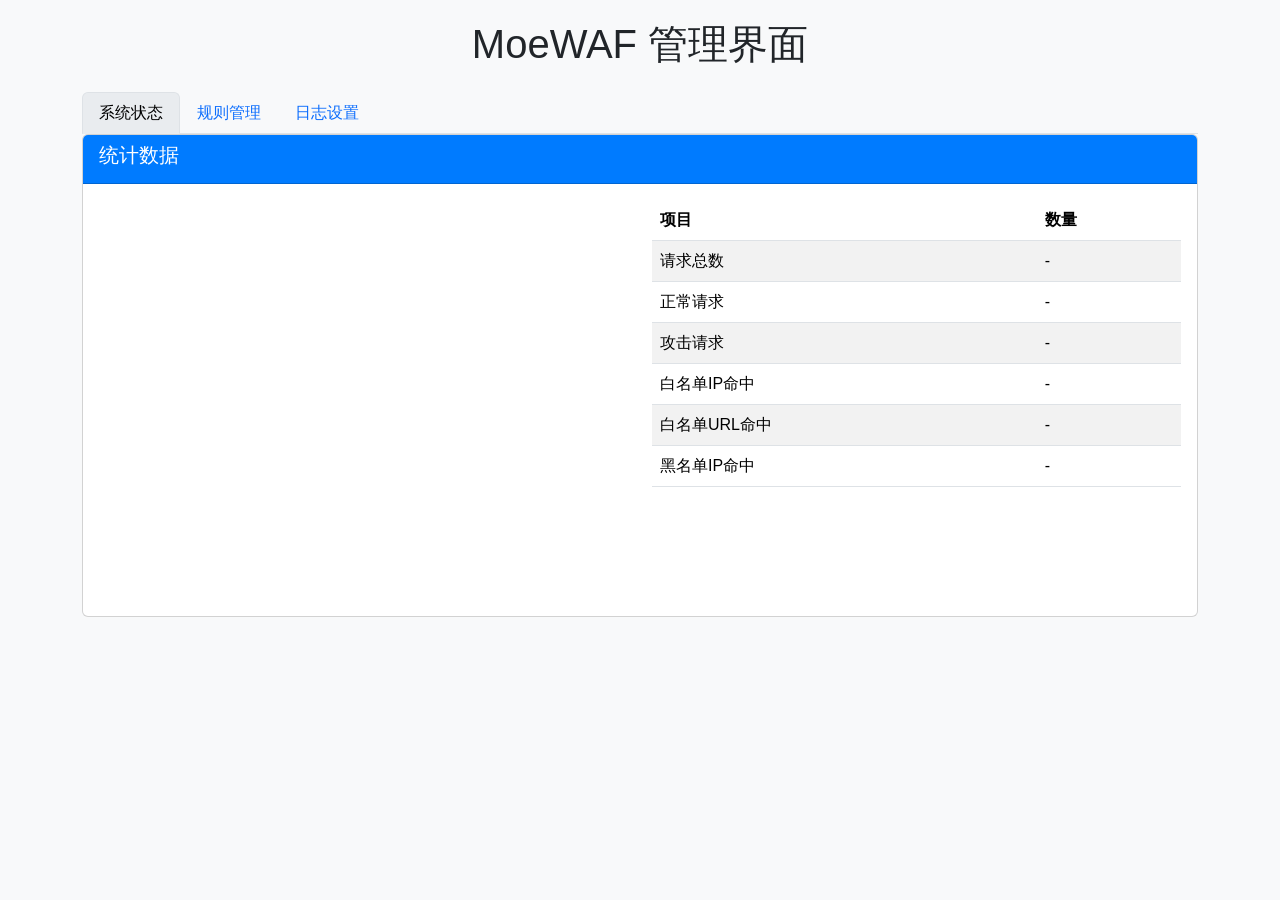
==== systeminfo/index.html @ 4e668096 "feat: 添加WAF管理界面和API支持 refactor(util): 增加日志白名单IP过滤功能 refactor(waf): 优化统计信息接口访问控制 feat(api): 实现规则管理和日志" ====
<!DOCTYPE html>
<html lang="zh-CN">
<head>
    <meta charset="UTF-8">
    <meta name="viewport" content="width=device-width, initial-scale=1.0">
    <title>MoeWAF 管理界面</title>
    <link rel="stylesheet" href="https://cdn.jsdmirror.com/npm/bootstrap@5.3.0/dist/css/bootstrap.min.css">
    <script src="https://cdn.jsdmirror.com/npm/bootstrap@5.3.0/dist/js/bootstrap.bundle.min.js"></script>
    <script src="https://cdn.jsdmirror.com/npm/echarts@5.4.3/dist/echarts.min.js"></script>
    <script src="https://cdn.jsdmirror.com/npm/axios@1.4.0/dist/axios.min.js"></script>
    <style>
        body {
            font-family: Arial, sans-serif;
            background-color: #f8f9fa;
        }
        .container {
            margin-top: 20px;
        }
        .card {
            margin-bottom: 20px;
        }
        .card-header {
            background-color: #007bff;
            color: white;
        }
        .nav-tabs .nav-link.active {
            background-color: #e9ecef;
            border-color: #dee2e6 #dee2e6 #e9ecef;
        }
        .rule-item {
            margin-bottom: 10px;
            padding: 10px;
            border: 1px solid #dee2e6;
            border-radius: 5px;
        }
        .rule-item:hover {
            background-color: #f8f9fa;
        }
        .rule-content {
            margin-left: 20px;
        }
        .btn-group {
            margin-right: 10px;
        }
        .alert {
            margin-top: 10px;
        }
        #chart-container {
            width: 100%;
            height: 400px;
        }
    </style>
</head>
<body>
    <div class="container">
        <h1 class="text-center mb-4">MoeWAF 管理界面</h1>
        
        <!-- 导航标签 -->
        <ul class="nav nav-tabs" id="mainTabs" role="tablist">
            <li class="nav-item" role="presentation">
                <button class="nav-link active" id="status-tab" data-bs-toggle="tab" data-bs-target="#status" type="button" role="tab" aria-controls="status" aria-selected="true">系统状态</button>
            </li>
            <li class="nav-item" role="presentation">
                <button class="nav-link" id="rules-tab" data-bs-toggle="tab" data-bs-target="#rules" type="button" role="tab" aria-controls="rules" aria-selected="false">规则管理</button>
            </li>
            <li class="nav-item" role="presentation">
                <button class="nav-link" id="logs-tab" data-bs-toggle="tab" data-bs-target="#logs" type="button" role="tab" aria-controls="logs" aria-selected="false">日志设置</button>
            </li>
        </ul>
        
        <!-- 标签内容 -->
        <div class="tab-content" id="mainTabsContent">
            <!-- 系统状态标签 -->
            <div class="tab-pane fade show active" id="status" role="tabpanel" aria-labelledby="status-tab">
                <div class="card">
                    <div class="card-header">
                        <h5 class="card-title">统计数据</h5>
                    </div>
                    <div class="card-body">
                        <div class="row">
                            <div class="col-md-6">
                                <div id="chart-container"></div>
                            </div>
                            <div class="col-md-6">
                                <table class="table table-striped">
                                    <thead>
                                        <tr>
                                            <th>项目</th>
                                            <th>数量</th>
                                        </tr>
                                    </thead>
                                    <tbody id="stats-table">
                                        <tr>
                                            <td>请求总数</td>
                                            <td id="req-total">-</td>
                                        </tr>
                                        <tr>
                                            <td>正常请求</td>
                                            <td id="req-normal">-</td>
                                        </tr>
                                        <tr>
                                            <td>攻击请求</td>
                                            <td id="req-attack">-</td>
                                        </tr>
                                        <tr>
                                            <td>白名单IP命中</td>
                                            <td id="req-white-ip">-</td>
                                        </tr>
                                        <tr>
                                            <td>白名单URL命中</td>
                                            <td id="req-white-url">-</td>
                                        </tr>
                                        <tr>
                                            <td>黑名单IP命中</td>
                                            <td id="req-black-ip">-</td>
                                        </tr>
                                    </tbody>
                                </table>
                            </div>
                        </div>
                    </div>
                </div>
            </div>
            
            <!-- 规则管理标签 -->
            <div class="tab-pane fade" id="rules" role="tabpanel" aria-labelledby="rules-tab">
                <div class="card">
                    <div class="card-header">
                        <h5 class="card-title">规则管理</h5>
                    </div>
                    <div class="card-body">
                        <div class="mb-3">
                            <label for="rule-file" class="form-label">选择规则文件</label>
                            <select class="form-select" id="rule-file">
                                <option value="system/args.rule">参数规则 (args.rule)</option>
                                <option value="system/cookie.rule">Cookie规则 (cookie.rule)</option>
                                <option value="system/post.rule">POST规则 (post.rule)</option>
                                <option value="system/url.rule">URL规则 (url.rule)</option>
                                <option value="system/useragent.rule">User-Agent规则 (useragent.rule)</option>
                                <option value="system/referer.rule">Referer规则 (referer.rule)</option>
                                <option value="system/header.rule">Header规则 (header.rule)</option>
                                <option value="blackip.rule">黑名单IP (blackip.rule)</option>
                                <option value="whiteip.rule">白名单IP (whiteip.rule)</option>
                                <option value="whiteurl.rule">白名单URL (whiteurl.rule)</option>
                                <option value="useragentforcc.rule">CC白名单User-Agent (useragentforcc.rule)</option>
                            </select>
                        </div>
                        <div id="rule-content">
                            <!-- 规则内容将通过JavaScript加载 -->
                        </div>
                        <div class="mt-3">
                            <button class="btn btn-primary" id="add-rule">添加规则</button>
                            <button class="btn btn-success" id="save-rules">保存规则</button>
                            <div class="alert alert-info mt-3" role="alert">
                                注意：保存规则后需要重启Nginx才能生效
                            </div>
                        </div>
                    </div>
                </div>
            </div>
            
            <!-- 日志设置标签 -->
            <div class="tab-pane fade" id="logs" role="tabpanel" aria-labelledby="logs-tab">
                <div class="card">
                    <div class="card-header">
                        <h5 class="card-title">日志设置</h5>
                    </div>
                    <div class="card-body">
                        <div class="mb-3">
                            <label class="form-label">日志忽略白名单</label>
                            <div class="form-check">
                                <input class="form-check-input" type="checkbox" id="log-whitelist-enabled">
                                <label class="form-check-label" for="log-whitelist-enabled">
                                    启用日志忽略白名单（使用白名单IP和白名单URL规则）
                                </label>
                            </div>
                            <button class="btn btn-primary mt-3" id="save-log-settings">保存设置</button>
                        </div>
                    </div>
                </div>
            </div>
        </div>
    </div>
    
    <!-- 添加规则模态框 -->
    <div class="modal fade" id="addRuleModal" tabindex="-1" aria-labelledby="addRuleModalLabel" aria-hidden="true">
        <div class="modal-dialog">
            <div class="modal-content">
                <div class="modal-header">
                    <h5 class="modal-title" id="addRuleModalLabel">添加规则</h5>
                    <button type="button" class="btn-close" data-bs-dismiss="modal" aria-label="Close"></button>
                </div>
                <div class="modal-body">
                    <div class="mb-3">
                        <label for="new-rule" class="form-label">规则内容（正则表达式）</label>
                        <input type="text" class="form-control" id="new-rule" placeholder="例如：\bSELECT\b.*\bFROM\b">
                    </div>
                </div>
                <div class="modal-footer">
                    <button type="button" class="btn btn-secondary" data-bs-dismiss="modal">取消</button>
                    <button type="button" class="btn btn-primary" id="confirm-add-rule">添加</button>
                </div>
            </div>
        </div>
    </div>
    
    <script>
        // 初始化Bootstrap标签页
        const mainTabs = new bootstrap.Tab(document.getElementById('mainTabs'));
        
        // 初始化图表
        const chart = echarts.init(document.getElementById('chart-container'));
        
        // 获取统计数据
        function getStats() {
            axios.get('/api/stats')
                .then(response => {
                    const data = response.data;
                    
                    // 更新表格数据
                    document.getElementById('req-total').textContent = data.firewall_req_total || 0;
                    document.getElementById('req-normal').textContent = data.firewall_req_normal || 0;
                    document.getElementById('req-attack').textContent = data.firewall_req_attack || 0;
                    document.getElementById('req-white-ip').textContent = data.firewall_req_white_ip || 0;
                    document.getElementById('req-white-url').textContent = data.firewall_req_white_url || 0;
                    document.getElementById('req-black-ip').textContent = data.firewall_req_black_ip || 0;
                    
                    // 更新图表
                    const option = {
                        title: {
                            text: '请求类型分布',
                            left: 'center'
                        },
                        tooltip: {
                            trigger: 'item'
                        },
                        legend: {
                            orient: 'vertical',
                            left: 'left'
                        },
                        series: [
                            {
                                name: '请求类型',
                                type: 'pie',
                                radius: '50%',
                                data: [
                                    { value: data.firewall_req_normal || 0, name: '正常请求' },
                                    { value: data.firewall_req_attack || 0, name: '攻击请求' },
                                    { value: data.firewall_req_white_ip || 0, name: '白名单IP' },
                                    { value: data.firewall_req_white_url || 0, name: '白名单URL' }
                                ],
                                emphasis: {
                                    itemStyle: {
                                        shadowBlur: 10,
                                        shadowOffsetX: 0,
                                        shadowColor: 'rgba(0, 0, 0, 0.5)'
                                    }
                                }
                            }
                        ]
                    };
                    chart.setOption(option);
                })
                .catch(error => {
                    console.error('获取统计数据失败:', error);
                });
        }
        
        // 加载规则文件
        function loadRules() {
            const ruleFile = document.getElementById('rule-file').value;
            axios.get(`/api/rules/${ruleFile}`)
                .then(response => {
                    const rules = response.data;
                    const ruleContent = document.getElementById('rule-content');
                    ruleContent.innerHTML = '';
                    
                    rules.forEach((rule, index) => {
                        const ruleItem = document.createElement('div');
                        ruleItem.className = 'rule-item';
                        ruleItem.innerHTML = `
                            <div class="d-flex justify-content-between align-items-center">
                                <span>规则 ${index + 1}</span>
                                <div class="btn-group">
                                    <button class="btn btn-sm btn-danger delete-rule" data-index="${index}">删除</button>
                                </div>
                            </div>
                            <div class="rule-content">
                                <input type="text" class="form-control rule-input" value="${rule}">
                            </div>
                        `;
                        ruleContent.appendChild(ruleItem);
                    });
                    
                    // 添加删除规则事件
                    document.querySelectorAll('.delete-rule').forEach(button => {
                        button.addEventListener('click', function() {
                            const index = this.getAttribute('data-index');
                            this.closest('.rule-item').remove();
                        });
                    });
                })
                .catch(error => {
                    console.error('加载规则失败:', error);
                });
        }
        
        // 保存规则
        function saveRules() {
            const ruleFile = document.getElementById('rule-file').value;
            const ruleInputs = document.querySelectorAll('.rule-input');
            const rules = Array.from(ruleInputs).map(input => input.value);
            
            axios.post(`/api/rules/${ruleFile}`, { rules })
                .then(response => {
                    alert('规则保存成功！');
                })
                .catch(error => {
                    console.error('保存规则失败:', error);
                    alert('规则保存失败！');
                });
        }
        
        // 保存日志设置
        function saveLogSettings() {
            const enabled = document.getElementById('log-whitelist-enabled').checked;
            
            axios.post('/api/log-settings', { enabled })
                .then(response => {
                    alert('日志设置保存成功！');
                })
                .catch(error => {
                    console.error('保存日志设置失败:', error);
                    alert('日志设置保存失败！');
                });
        }
        
        // 初始化事件监听
        document.addEventListener('DOMContentLoaded', function() {
            // 获取统计数据
            getStats();
            setInterval(getStats, 5000); // 每5秒更新一次
            
            // 加载规则
            loadRules();
            document.getElementById('rule-file').addEventListener('change', loadRules);
            
            // 保存规则
            document.getElementById('save-rules').addEventListener('click', saveRules);
            
            // 添加规则
            document.getElementById('add-rule').addEventListener('click', function() {
                const modal = new bootstrap.Modal(document.getElementById('addRuleModal'));
                modal.show();
            });
            
            document.getElementById('confirm-add-rule').addEventListener('click', function() {
                const newRule = document.getElementById('new-rule').value;
                if (newRule) {
                    const ruleContent = document.getElementById('rule-content');
                    const ruleCount = ruleContent.children.length;
                    const ruleItem = document.createElement('div');
                    ruleItem.className = 'rule-item';
                    ruleItem.innerHTML = `
                        <div class="d-flex justify-content-between align-items-center">
                            <span>规则 ${ruleCount + 1}</span>
                            <div class="btn-group">
                                <button class="btn btn-sm btn-danger delete-rule" data-index="${ruleCount}">删除</button>
                            </div>
                        </div>
                        <div class="rule-content">
                            <input type="text" class="form-control rule-input" value="${newRule}">
                        </div>
                    `;
                    ruleContent.appendChild(ruleItem);
                    
                    // 添加删除事件
                    ruleItem.querySelector('.delete-rule').addEventListener('click', function() {
                        this.closest('.rule-item').remove();
                    });
                    
                    // 关闭模态框
                    const modal = bootstrap.Modal.getInstance(document.getElementById('addRuleModal'));
                    modal.hide();
                    document.getElementById('new-rule').value = '';
                }
            });
            
            // 保存日志设置
            document.getElementById('save-log-settings').addEventListener('click', saveLogSettings);
        });
    </script>
</body>
</html>
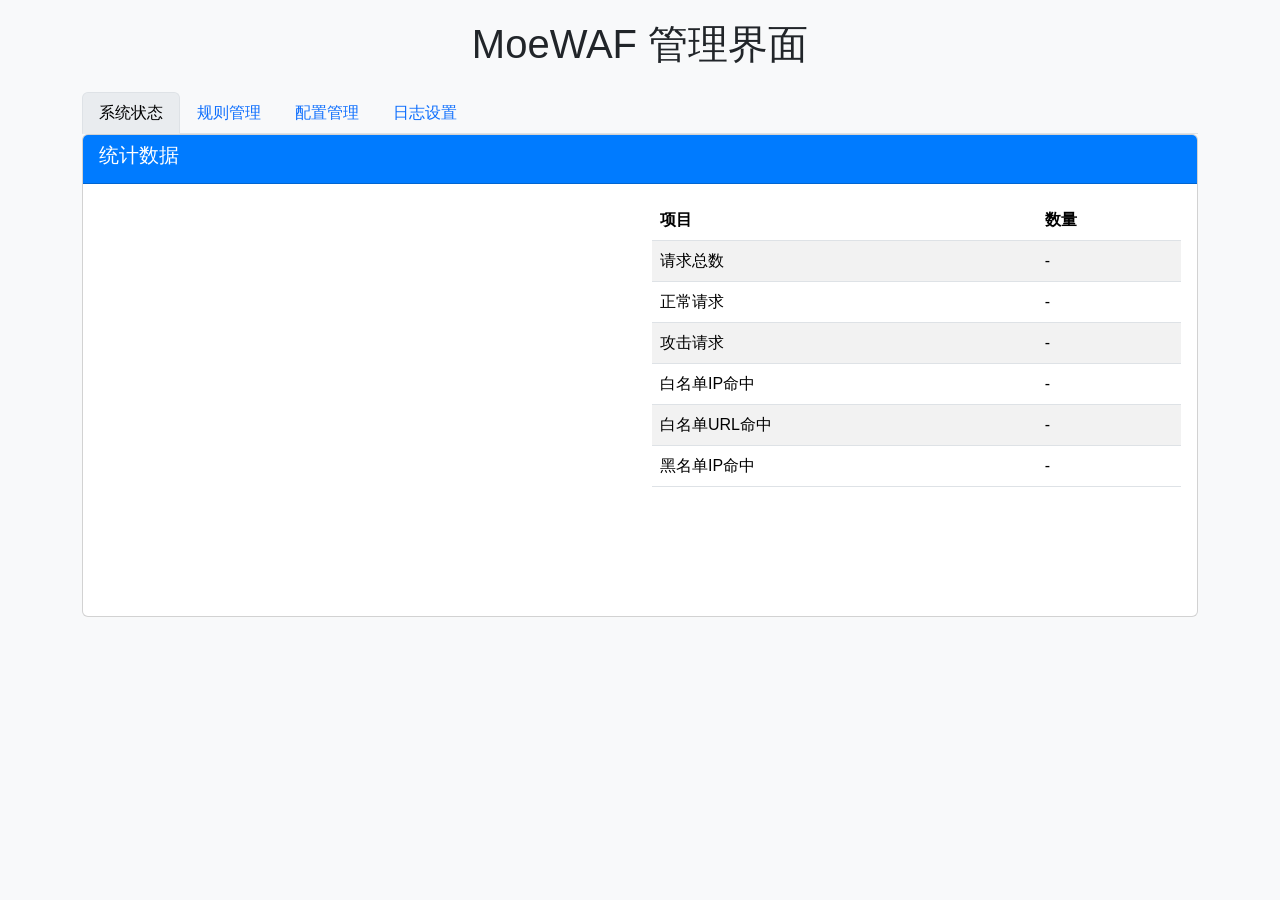
==== commit 43aa3510: "feat(配置管理): 添加WAF配置管理功能及前端界面 实现配置文件的读取和保存API接口 添加配置管理前端页面及交互逻辑 支持Nginx重启功能使配置生效" ====
--- a/systeminfo/index.html
+++ b/systeminfo/index.html
@@ -62,6 +62,9 @@
             </li>
             <li class="nav-item" role="presentation">
                 <button class="nav-link" id="rules-tab" data-bs-toggle="tab" data-bs-target="#rules" type="button" role="tab" aria-controls="rules" aria-selected="false">规则管理</button>
+            </li>
+            <li class="nav-item" role="presentation">
+                <button class="nav-link" id="config-tab" data-bs-toggle="tab" data-bs-target="#config" type="button" role="tab" aria-controls="config" aria-selected="false">配置管理</button>
             </li>
             <li class="nav-item" role="presentation">
                 <button class="nav-link" id="logs-tab" data-bs-toggle="tab" data-bs-target="#logs" type="button" role="tab" aria-controls="logs" aria-selected="false">日志设置</button>
@@ -154,6 +157,165 @@
                             <div class="alert alert-info mt-3" role="alert">
                                 注意：保存规则后需要重启Nginx才能生效
                             </div>
+                        </div>
+                    </div>
+                </div>
+            </div>
+            
+            <!-- 配置管理标签 -->
+            <div class="tab-pane fade" id="config" role="tabpanel" aria-labelledby="config-tab">
+                <div class="card">
+                    <div class="card-header">
+                        <h5 class="card-title">配置管理</h5>
+                    </div>
+                    <div class="card-body">
+                        <div class="mb-3">
+                            <h6>基础设置</h6>
+                            <div class="form-check mb-2">
+                                <input class="form-check-input" type="checkbox" id="config-waf-enable">
+                                <label class="form-check-label" for="config-waf-enable">
+                                    启用WAF
+                                </label>
+                            </div>
+                        </div>
+                        
+                        <div class="mb-3">
+                            <h6>路径设置</h6>
+                            <div class="mb-2">
+                                <label for="config-log-dir" class="form-label">日志目录</label>
+                                <input type="text" class="form-control" id="config-log-dir">
+                            </div>
+                            <div class="mb-2">
+                                <label for="config-rule-dir" class="form-label">规则目录</label>
+                                <input type="text" class="form-control" id="config-rule-dir">
+                            </div>
+                        </div>
+                        
+                        <div class="mb-3">
+                            <h6>检测开关</h6>
+                            <div class="form-check mb-2">
+                                <input class="form-check-input" type="checkbox" id="config-header-check">
+                                <label class="form-check-label" for="config-header-check">
+                                    Header检测
+                                </label>
+                            </div>
+                            <div class="form-check mb-2">
+                                <input class="form-check-input" type="checkbox" id="config-referer-check">
+                                <label class="form-check-label" for="config-referer-check">
+                                    Referer检测
+                                </label>
+                            </div>
+                            <div class="form-check mb-2">
+                                <input class="form-check-input" type="checkbox" id="config-white-url-check">
+                                <label class="form-check-label" for="config-white-url-check">
+                                    白名单URL检测
+                                </label>
+                            </div>
+                            <div class="form-check mb-2">
+                                <input class="form-check-input" type="checkbox" id="config-white-ip-check">
+                                <label class="form-check-label" for="config-white-ip-check">
+                                    白名单IP检测
+                                </label>
+                            </div>
+                            <div class="form-check mb-2">
+                                <input class="form-check-input" type="checkbox" id="config-black-ip-check">
+                                <label class="form-check-label" for="config-black-ip-check">
+                                    黑名单IP检测
+                                </label>
+                            </div>
+                            <div class="form-check mb-2">
+                                <input class="form-check-input" type="checkbox" id="config-url-check">
+                                <label class="form-check-label" for="config-url-check">
+                                    URL检测
+                                </label>
+                            </div>
+                            <div class="form-check mb-2">
+                                <input class="form-check-input" type="checkbox" id="config-url-args-check">
+                                <label class="form-check-label" for="config-url-args-check">
+                                    URL参数检测
+                                </label>
+                            </div>
+                            <div class="form-check mb-2">
+                                <input class="form-check-input" type="checkbox" id="config-user-agent-check">
+                                <label class="form-check-label" for="config-user-agent-check">
+                                    User-Agent检测
+                                </label>
+                            </div>
+                            <div class="form-check mb-2">
+                                <input class="form-check-input" type="checkbox" id="config-cookie-check">
+                                <label class="form-check-label" for="config-cookie-check">
+                                    Cookie检测
+                                </label>
+                            </div>
+                            <div class="form-check mb-2">
+                                <input class="form-check-input" type="checkbox" id="config-post-check">
+                                <label class="form-check-label" for="config-post-check">
+                                    POST检测
+                                </label>
+                            </div>
+                            <div class="form-check mb-2">
+                                <input class="form-check-input" type="checkbox" id="config-cc-check">
+                                <label class="form-check-label" for="config-cc-check">
+                                    CC攻击防护
+                                </label>
+                            </div>
+                        </div>
+                        
+                        <div class="mb-3">
+                            <h6>CC防护设置</h6>
+                            <div class="mb-2">
+                                <label for="config-cc-mode" class="form-label">CC防护模式</label>
+                                <select class="form-select" id="config-cc-mode">
+                                    <option value="ip">IP模式</option>
+                                    <option value="ipurl">IP+URL模式</option>
+                                </select>
+                            </div>
+                            <div class="mb-2">
+                                <label for="config-cc-rate-ip" class="form-label">IP模式限流 (次数/秒数)</label>
+                                <input type="text" class="form-control" id="config-cc-rate-ip" placeholder="例如: 1000/600">
+                            </div>
+                            <div class="mb-2">
+                                <label for="config-cc-rate-ipurl" class="form-label">IP+URL模式限流 (次数/秒数)</label>
+                                <input type="text" class="form-control" id="config-cc-rate-ipurl" placeholder="例如: 20/60">
+                            </div>
+                        </div>
+                        
+                        <div class="mb-3">
+                            <h6>拦截设置</h6>
+                            <div class="mb-2">
+                                <label for="config-waf-model" class="form-label">拦截模式</label>
+                                <select class="form-select" id="config-waf-model">
+                                    <option value="reset">重置连接</option>
+                                    <option value="redirect">重定向</option>
+                                    <option value="html">返回HTML页面</option>
+                                </select>
+                            </div>
+                            <div class="mb-2">
+                                <label for="config-waf-redirect-url" class="form-label">重定向URL</label>
+                                <input type="text" class="form-control" id="config-waf-redirect-url">
+                            </div>
+                        </div>
+                        
+                        <div class="mb-3">
+                            <h6>安全设置</h6>
+                            <div class="mb-2">
+                                <label for="config-security-token" class="form-label">安全Token</label>
+                                <input type="text" class="form-control" id="config-security-token">
+                            </div>
+                            <div class="mb-2">
+                                <label for="config-security-table" class="form-label">自定义编码表</label>
+                                <input type="text" class="form-control" id="config-security-table">
+                            </div>
+                        </div>
+                        
+                        <div class="mt-3">
+                            <button class="btn btn-primary" id="save-config">保存配置</button>
+                            <button class="btn btn-warning" id="restart-nginx">重启Nginx</button>
+                            <button class="btn btn-secondary" id="reload-config">重新加载配置</button>
+                        </div>
+                        
+                        <div class="alert alert-info mt-3" role="alert">
+                            注意：保存配置后需要重启Nginx才能生效。如果无法重启Nginx，请手动重启。
                         </div>
                     </div>
                 </div>
@@ -335,6 +497,105 @@
                 });
         }
         
+        // 加载配置
+        function loadConfig() {
+            axios.get('/api/config')
+                .then(response => {
+                    const config = response.data;
+                    
+                    document.getElementById('config-waf-enable').checked = config.config_waf_enable === 'on';
+                    document.getElementById('config-log-dir').value = config.config_log_dir || '';
+                    document.getElementById('config-rule-dir').value = config.config_rule_dir || '';
+                    document.getElementById('config-header-check').checked = config.config_header_check === 'on';
+                    document.getElementById('config-referer-check').checked = config.config_referer_check === 'on';
+                    document.getElementById('config-white-url-check').checked = config.config_white_url_check === 'on';
+                    document.getElementById('config-white-ip-check').checked = config.config_white_ip_check === 'on';
+                    document.getElementById('config-black-ip-check').checked = config.config_black_ip_check === 'on';
+                    document.getElementById('config-url-check').checked = config.config_url_check === 'on';
+                    document.getElementById('config-url-args-check').checked = config.config_url_args_check === 'on';
+                    document.getElementById('config-user-agent-check').checked = config.config_user_agent_check === 'on';
+                    document.getElementById('config-cookie-check').checked = config.config_cookie_check === 'on';
+                    document.getElementById('config-post-check').checked = config.config_post_check === 'on';
+                    document.getElementById('config-cc-check').checked = config.config_cc_check === 'on';
+                    document.getElementById('config-cc-mode').value = config.config_cc_mode || 'ip';
+                    document.getElementById('config-cc-rate-ip').value = config.config_cc_rate_ip || '';
+                    document.getElementById('config-cc-rate-ipurl').value = config.config_cc_rate_ipurl || '';
+                    document.getElementById('config-waf-model').value = config.config_waf_model || 'reset';
+                    document.getElementById('config-waf-redirect-url').value = config.config_waf_redirect_url || '';
+                    document.getElementById('config-security-token').value = config.firewall_security_token || '';
+                    document.getElementById('config-security-table').value = config.firewall_security_table || '';
+                })
+                .catch(error => {
+                    console.error('加载配置失败:', error);
+                });
+        }
+        
+        // 保存配置
+        function saveConfig() {
+            const config = {
+                config_waf_enable: document.getElementById('config-waf-enable').checked ? 'on' : 'off',
+                config_log_dir: document.getElementById('config-log-dir').value,
+                config_rule_dir: document.getElementById('config-rule-dir').value,
+                config_header_check: document.getElementById('config-header-check').checked ? 'on' : 'off',
+                config_referer_check: document.getElementById('config-referer-check').checked ? 'on' : 'off',
+                config_white_url_check: document.getElementById('config-white-url-check').checked ? 'on' : 'off',
+                config_white_ip_check: document.getElementById('config-white-ip-check').checked ? 'on' : 'off',
+                config_black_ip_check: document.getElementById('config-black-ip-check').checked ? 'on' : 'off',
+                config_url_check: document.getElementById('config-url-check').checked ? 'on' : 'off',
+                config_url_args_check: document.getElementById('config-url-args-check').checked ? 'on' : 'off',
+                config_user_agent_check: document.getElementById('config-user-agent-check').checked ? 'on' : 'off',
+                config_cookie_check: document.getElementById('config-cookie-check').checked ? 'on' : 'off',
+                config_post_check: document.getElementById('config-post-check').checked ? 'on' : 'off',
+                config_cc_check: document.getElementById('config-cc-check').checked ? 'on' : 'off',
+                config_cc_mode: document.getElementById('config-cc-mode').value,
+                config_cc_rate_ip: document.getElementById('config-cc-rate-ip').value,
+                config_cc_rate_ipurl: document.getElementById('config-cc-rate-ipurl').value,
+                config_waf_model: document.getElementById('config-waf-model').value,
+                config_waf_redirect_url: document.getElementById('config-waf-redirect-url').value,
+                firewall_security_token: document.getElementById('config-security-token').value,
+                firewall_security_table: document.getElementById('config-security-table').value
+            };
+            
+            axios.post('/api/config', config)
+                .then(response => {
+                    if (response.data.success) {
+                        alert('配置保存成功！请重启Nginx使配置生效。');
+                    } else {
+                        alert('配置保存失败：' + (response.data.message || '未知错误'));
+                    }
+                })
+                .catch(error => {
+                    console.error('保存配置失败:', error);
+                    alert('配置保存失败！');
+                });
+        }
+        
+        // 重启Nginx
+        function restartNginx() {
+            if (!confirm('确定要重启Nginx吗？这将导致短暂的服务中断。')) {
+                return;
+            }
+            
+            axios.post('/api/restart-nginx')
+                .then(response => {
+                    if (response.data.success) {
+                        alert('Nginx重启成功！');
+                    } else {
+                        alert('Nginx重启失败：' + (response.data.message || '未知错误') + '\n请手动重启Nginx使配置生效。');
+                    }
+                })
+                .catch(error => {
+                    console.error('重启Nginx失败:', error);
+                    alert('无法通过Web界面重启Nginx。\n请手动重启Nginx使配置生效。');
+                });
+        }
+        
+        // 重新加载配置
+        function reloadConfig() {
+            loadConfig();
+            alert('配置已重新加载！');
+        }
+        
         // 初始化事件监听
         document.addEventListener('DOMContentLoaded', function() {
             // 获取统计数据
@@ -344,6 +605,18 @@
             // 加载规则
             loadRules();
             document.getElementById('rule-file').addEventListener('change', loadRules);
+            
+            // 加载配置
+            loadConfig();
+            
+            // 保存配置
+            document.getElementById('save-config').addEventListener('click', saveConfig);
+            
+            // 重启Nginx
+            document.getElementById('restart-nginx').addEventListener('click', restartNginx);
+            
+            // 重新加载配置
+            document.getElementById('reload-config').addEventListener('click', reloadConfig);
             
             // 保存规则
             document.getElementById('save-rules').addEventListener('click', saveRules);
